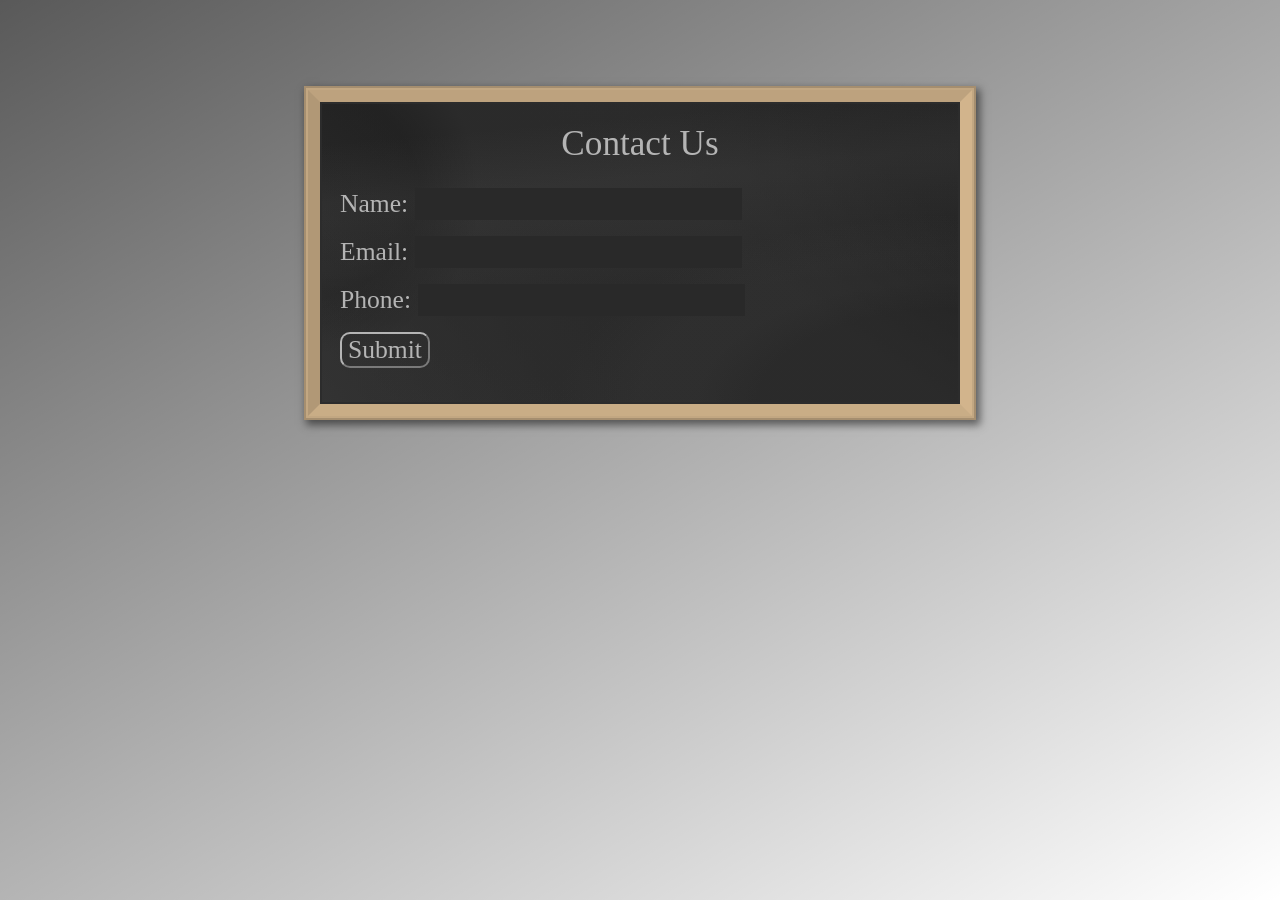
==== index.html @ e58f76f5 "first commit" ====
<!DOCTYPE html>
<html lang="en">
<head>
    <meta charset="UTF-8">
    <meta name="viewport" content="width=device-width, initial-scale=1.0">
    <title>Document</title>
    <link rel="stylesheet" href="style.css">
</head>
<body>
    <div class="shade">
		<div class="blackboard">
				<div class="form" id="form">
						<p>
								<label>Name: </label>
								<input id="name" type="text" />
						</p>
						<p>
								<label>Email: </label>
								<input id="email" type="text" />
						</p>
						<p>
								<label>Phone: </label>
								<input id="phone" type="tel" />
						</p>
						<!-- <p>
								<label>Subject: </label>
								<input type="text" />
						</p>
						 -->
						<p class="wipeout">
								<button onclick="getDetails()" type="submit">Submit</button>
						</p>
				</div>
		</div>
</div>


<div id="myCard">

</div>

    <script src="app.js"></script>
</body>
</html>
---- style.css ----
html {
		height: 100%;
}
body {
		height: 100%;
		background: url(https://images.unsplash.com/photo-1617713965103-9fda56c89fad?crop=entropy&cs=srgb&fm=jpg&ixid=M3wzMjM4NDZ8MHwxfHJhbmRvbXx8fHx8fHx8fDE3ODY5ODc3OTl8&ixlib=rb-4.1.0&q=85) center center no-repeat;
		background-size: cover;
}

.shade {
		overflow: auto;
		position: absolute;
		top: 0;
		left: 0;
		bottom: 0;
		right: 0;
		background-image: linear-gradient( 150deg, rgba(0, 0, 0, 0.65), transparent);
}

.blackboard {
		position: relative;
		width: 640px;
		margin: 7% auto;
		border: tan solid 12px;
		border-top: #bda27e solid 12px;
		border-left: #b19876 solid 12px;
		border-bottom: #c9ad86 solid 12px;
		box-shadow: 0px 0px 6px 5px rgba(58, 18, 13, 0), 0px 0px 0px 2px #c2a782, 0px 0px 0px 4px #a58e6f, 3px 4px 8px 5px rgba(0, 0, 0, 0.5);
		background-image: radial-gradient( circle at left 30%, rgba(34, 34, 34, 0.3), rgba(34, 34, 34, 0.3) 80px, rgba(34, 34, 34, 0.5) 100px, rgba(51, 51, 51, 0.5) 160px, rgba(51, 51, 51, 0.5)), linear-gradient( 215deg, transparent, transparent 100px, #222 260px, #222 320px, transparent), radial-gradient( circle at right, #111, rgba(51, 51, 51, 1));
		background-color: #333;
}

.blackboard:before {
		box-sizing: border-box;
		display: block;
		position: absolute;
		width: 100%;
		height: 100%;
		background-image: linear-gradient( 175deg, transparent, transparent 40px, rgba(120, 120, 120, 0.1) 100px, rgba(120, 120, 120, 0.1) 110px, transparent 220px, transparent), linear-gradient( 200deg, transparent 80%, rgba(50, 50, 50, 0.3)), radial-gradient( ellipse at right bottom, transparent, transparent 200px, rgba(80, 80, 80, 0.1) 260px, rgba(80, 80, 80, 0.1) 320px, transparent 400px, transparent);
		border: #2c2c2c solid 2px;
		content: "Contact Us";
		font-family: 'Permanent Marker', cursive;
		font-size: 2.2em;
		color: rgba(238, 238, 238, 0.7);
		text-align: center;
		padding-top: 20px;
}

.form {
		padding: 70px 20px 20px;
}

p {
		position: relative;
		margin-bottom: 1em;
}

label {
		vertical-align: middle;
		font-family: 'Permanent Marker', cursive;
		font-size: 1.6em;
		color: rgba(238, 238, 238, 0.7);
}

p:nth-of-type(5) > label {
		vertical-align: top;
}

input,
textarea {
		vertical-align: middle;
		padding-left: 10px;
		background-color: #292929;
		border: none;
		font-family: 'Permanent Marker', cursive;
		font-size: 1.6em;
		color: rgba(238, 238, 238, 0.8);
		line-height: .6em;
		outline: none;
}

textarea {
		height: 120px;
		font-size: 1.4em;
		line-height: 1em;
		resize: none;
}

input[type="submit"] {
		cursor: pointer;
		color: rgba(238, 238, 238, 0.7);
		line-height: 1em;
		padding: 0;
		
}

input:focus {
		background: #292929;
		color: white;
}

::-moz-selection {
		background: #292929;
		color: rgba(238, 238, 238, 0.2);
		text-shadow: none;
}

::selection {
		background: rgba(238, 238, 238, 0.4);
		color: rgba(238, 238, 238, 0.3);
		text-shadow: none;
}
button {
    font-family: 'Permanent Marker', cursive;
	font-size: 1.6em;
	color: rgba(238, 238, 238, 0.7);
	background-color: transparent;
	border-color:  rgba(238, 238, 238, 0.7);
	outline: rgba(238, 238, 238, 0.7);
	border-radius: 10px;
}
button:hover{
	cursor: pointer;
}
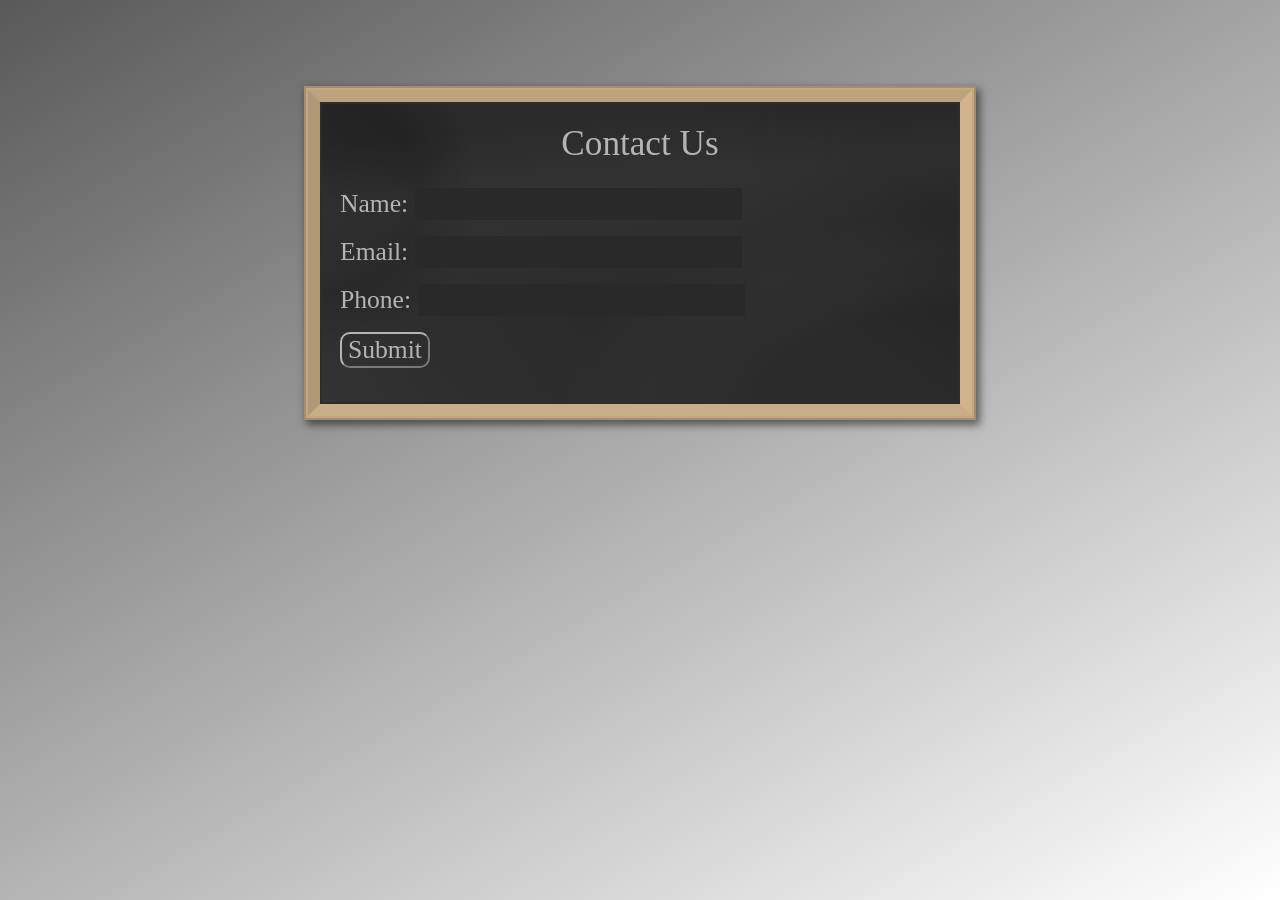
==== commit 2fc668cd: "Update index.html" ====
--- a/index.html
+++ b/index.html
@@ -7,9 +7,9 @@
     <link rel="stylesheet" href="style.css">
 </head>
 <body>
-    <div class="shade">
+    <div class="shade" id="form">
 		<div class="blackboard">
-				<div class="form" id="form">
+				<div class="form" >
 						<p>
 								<label>Name: </label>
 								<input id="name" type="text" />
@@ -41,4 +41,4 @@
 
     <script src="app.js"></script>
 </body>
-</html>+</html>
--- a/style.css
+++ b/style.css
@@ -121,4 +121,104 @@
 }
 button:hover{
 	cursor: pointer;
-}+}
+
+body {
+    margin:0px;
+  }
+  .id-card-wrapper {
+    height: 100vh;
+    width:100%;
+    background-color: #091214;
+    display: flex;
+  }
+  .id-card {
+    flex-basis: 100%;
+    max-width: 30em;
+    border: 1px solid rgb(97, 245, 245);
+    margin: auto;
+    color: #fff;
+    padding: 1em;
+    background-color: #0A2129;
+    box-shadow: 0px 0px 3px 1px #12a0a0, inset 0px 0px 3px 1px #12a0a0;
+  }
+  
+  .profile-row {
+    display: flex;
+  }
+  .profile-row .dp {
+    flex-basis: 33.3%;
+    position: relative;
+    margin: 24px;
+    align-self: center;
+  }
+  .profile-row .desc {
+    flex-basis: 66.6%;
+  }
+  
+  .profile-row .dp img {
+    max-width: 100%;
+    border-radius: 50%;
+    display: block;
+    box-shadow: 0px 0px 4px 3px #12a0a0;
+  }
+  .profile-row .desc {
+    padding: 1em;
+  }
+  
+  .profile-row .dp .dp-arc-inner {
+    position: absolute;
+    width: 100%;
+    height: 100%;
+    border: 6px solid transparent;
+    border-top-color: #0AE0DF;
+    border-radius: 50%;
+    top: -6px;
+    left: -6px;
+  
+    animation-duration: 2s;
+    animation-name: rotate-clock;
+    animation-iteration-count: infinite;
+    animation-timing-function: linear;
+  }
+  @keyframes rotate-clock {
+    from {
+      transform: rotate(0deg);
+    }
+    to {
+      transform: rotate(360deg);
+    }
+  }
+  .profile-row .dp .dp-arc-outer {
+    position: absolute;
+    width: calc(100% + 20px);
+    height: calc(100% + 20px);
+    border: 6px solid transparent;
+    border-bottom-color: #0AE0DF;
+    border-radius: 50%;
+    top: -16px;
+    left: -16px;
+  
+    animation-duration: 2s;
+    animation-name: rotate-anticlock;
+    animation-iteration-count: infinite;
+    animation-timing-function: linear;
+  }
+  @keyframes rotate-anticlock {
+    from {
+      transform: rotate(0deg);
+    }
+    to {
+      transform: rotate(-360deg);
+    }
+  }
+  
+  .profile-row .desc {
+    font-family: 'Orbitron', sans-serif;
+    color: #ecfcfb;
+    text-shadow: 0px 0px 4px #12a0a0;
+    letter-spacing: 1px;
+  }
+  .profile-row .desc h1 {
+    margin: 0px;
+  }
